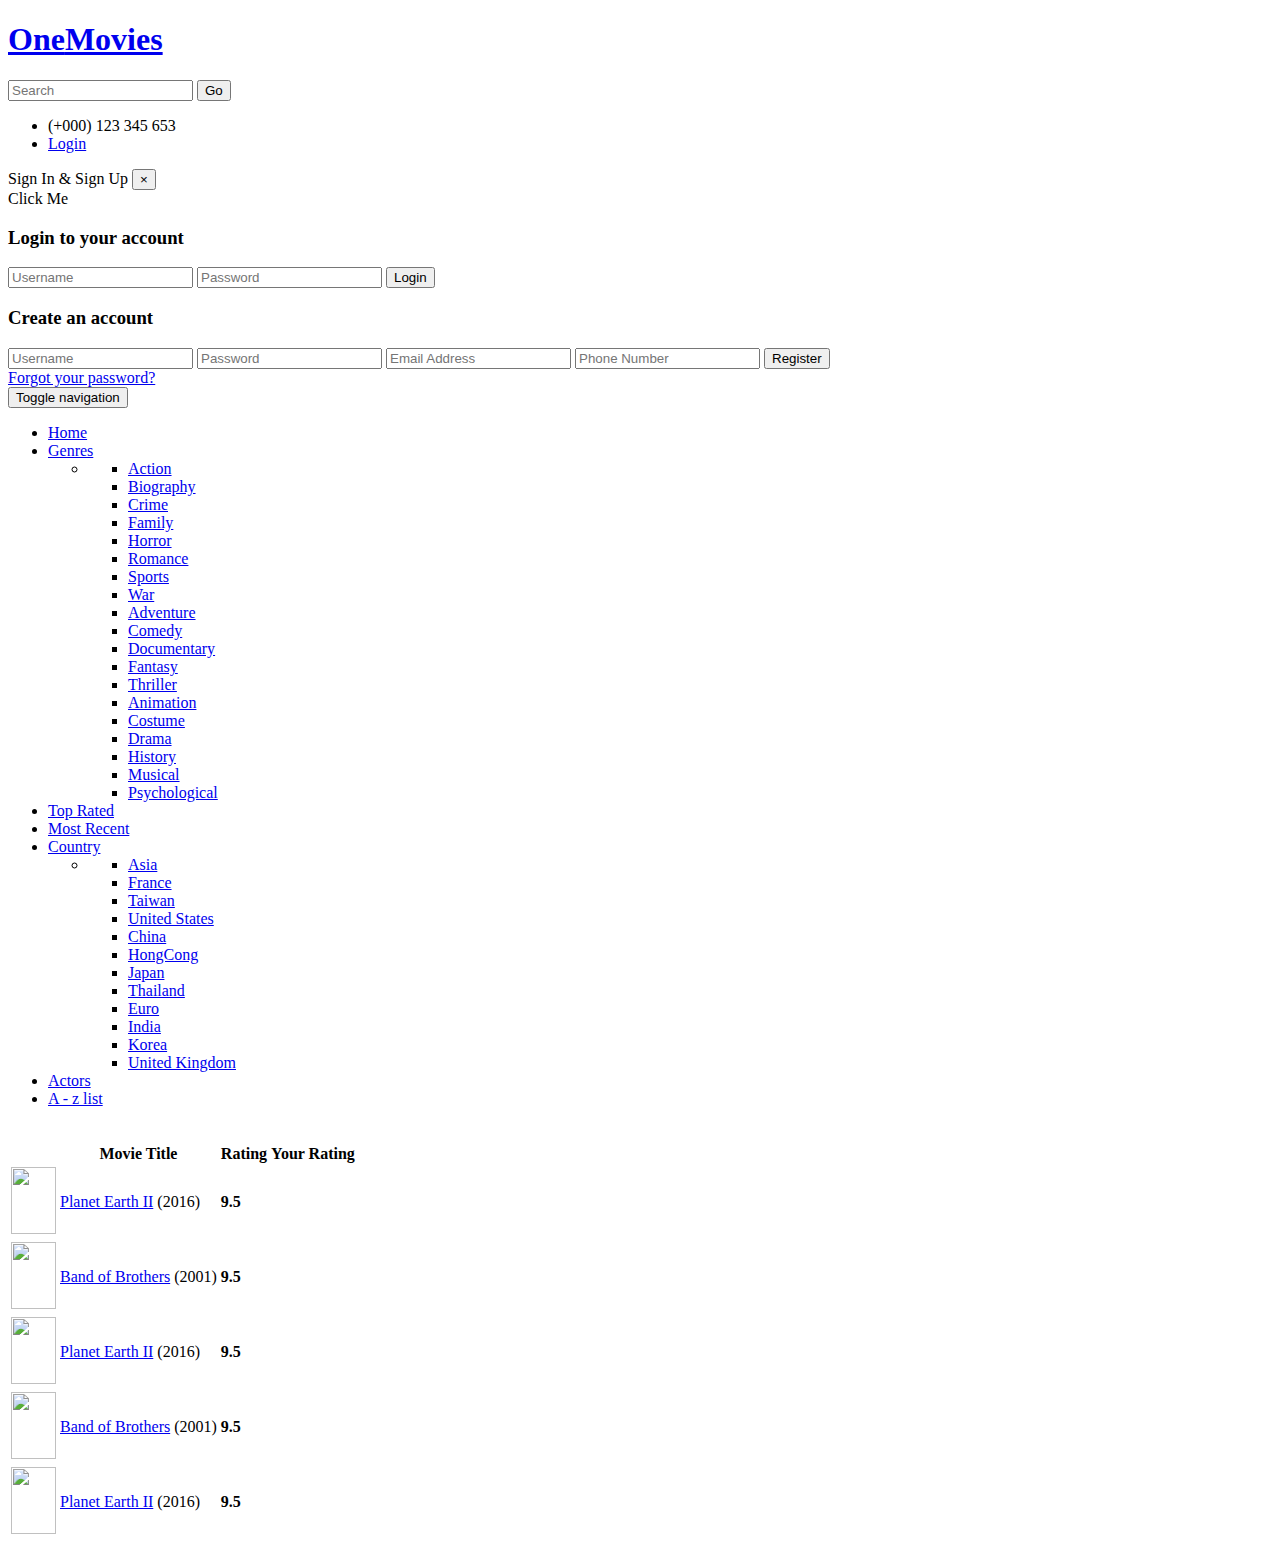
==== index.html @ 6ca75ee5 "Comment Section in Movie Info added" ====
<!DOCTYPE html>
<html lang="en">
<head>
	<title>Movies</title>

	<link href="css/bootstrap.css" rel="stylesheet" type="text/css" media="all" />
	<link href="css/style.css" rel="stylesheet" type="text/css" media="all" />
	<link rel="stylesheet" href="css/contactstyle.css" type="text/css" media="all" />
	<link rel="stylesheet" href="css/faqstyle.css" type="text/css" media="all" />
	<link rel="stylesheet" href="css/movielist.css" type="text/css" media="all" />
	<link href="css/single.css" rel='stylesheet' type='text/css' />
	<link href="css/medile.css" rel='stylesheet' type='text/css' />
	<!-- banner-slider -->
	<link href="css/jquery.slidey.min.css" rel="stylesheet">
	<!-- //banner-slider -->
	<!-- pop-up -->
	<link href="css/popuo-box.css" rel="stylesheet" type="text/css" media="all" />
	<!-- //pop-up -->
	<!-- font-awesome icons -->
	<link rel="stylesheet" href="css/font-awesome.min.css" />
	<!-- //font-awesome icons -->
	<!-- js -->
	<script type="text/javascript" src="js/jquery-2.1.4.min.js"></script>
	<!-- //js -->
	<!-- banner-bottom-plugin -->
	<link href="css/owl.carousel.css" rel="stylesheet" type="text/css" media="all">
	<script src="js/owl.carousel.js"></script>
	<script>
		$(document).ready(function() { 
			$("#owl-demo").owlCarousel({

		  autoPlay: 3000, //Set AutoPlay to 3 seconds

		  items : 5,
		  itemsDesktop : [640,4],
		  itemsDesktopSmall : [414,3]

		});

		}); 
	</script> 
	<!-- //banner-bottom-plugin -->
	<link href='//fonts.googleapis.com/css?family=Roboto+Condensed:400,700italic,700,400italic,300italic,300' rel='stylesheet' type='text/css'>
	<!-- start-smoth-scrolling -->
	<script type="text/javascript" src="js/move-top.js"></script>
	<script type="text/javascript" src="js/easing.js"></script>
	<script type="text/javascript">
		jQuery(document).ready(function($) {
			$(".scroll").click(function(event){		
				event.preventDefault();
				$('html,body').animate({scrollTop:$(this.hash).offset().top},1000);
			});
		});
	</script>
	<!-- start-smoth-scrolling -->
</head>

<body>
	<!-- header -->
	<div class="header">
		<div class="container">
			<div class="w3layouts_logo">
				<a href="index.html"><h1>One<span>Movies</span></h1></a>
			</div>
			<div class="w3_search">
				<form action="#" method="post">
					<input type="text" name="Search" placeholder="Search" required="">
					<input type="submit" value="Go">
				</form>
			</div>
			<div class="w3l_sign_in_register">
				<ul>
					<li><i class="fa fa-phone" aria-hidden="true"></i> (+000) 123 345 653</li>
					<li><a href="#" data-toggle="modal" data-target="#myModal">Login</a></li>
				</ul>
			</div>
			<div class="clearfix"> </div>
		</div>
	</div>
	<!-- //header -->
	<!-- bootstrap-pop-up -->
	<div class="modal video-modal fade" id="myModal" tabindex="-1" role="dialog" aria-labelledby="myModal">
		<div class="modal-dialog" role="document">
			<div class="modal-content">
				<div class="modal-header">
					Sign In & Sign Up
					<button type="button" class="close" data-dismiss="modal" aria-label="Close"><span aria-hidden="true">&times;</span></button>						
				</div>
				<section>
					<div class="modal-body">
						<div class="w3_login_module">
							<div class="module form-module">
								<div class="toggle"><i class="fa fa-times fa-pencil"></i>
									<div class="tooltip">Click Me</div>
								</div>
								<div class="form">
									<h3>Login to your account</h3>
									<form action="#" method="post">
										<input type="text" name="Username" placeholder="Username" required="">
										<input type="password" name="Password" placeholder="Password" required="">
										<input type="submit" value="Login">
									</form>
								</div>
								<div class="form">
									<h3>Create an account</h3>
									<form action="#" method="post">
										<input type="text" name="Username" placeholder="Username" required="">
										<input type="password" name="Password" placeholder="Password" required="">
										<input type="email" name="Email" placeholder="Email Address" required="">
										<input type="text" name="Phone" placeholder="Phone Number" required="">
										<input type="submit" value="Register">
									</form>
								</div>
								<div class="cta"><a href="#">Forgot your password?</a></div>
							</div>
						</div>
					</div>
				</section>
			</div>
		</div>
	</div>
	<script>
		$('.toggle').click(function(){
		  // Switches the Icon
		  $(this).children('i').toggleClass('fa-pencil');
		  // Switches the forms  
		  $('.form').animate({
		  	height: "toggle",
		  	'padding-top': 'toggle',
		  	'padding-bottom': 'toggle',
		  	opacity: "toggle"
		  }, "slow");
		});
	</script>
	<!-- //bootstrap-pop-up -->
	<!-- nav -->
	<div class="movies_nav">
		<div class="container">
			<nav class="navbar navbar-default">
				<div class="navbar-header navbar-left">
					<button type="button" class="navbar-toggle collapsed" data-toggle="collapse" data-target="#bs-example-navbar-collapse-1">
						<span class="sr-only">Toggle navigation</span>
						<span class="icon-bar"></span>
						<span class="icon-bar"></span>
						<span class="icon-bar"></span>
					</button>
				</div>
				<!-- Collect the nav links, forms, and other content for toggling -->
				<div class="collapse navbar-collapse navbar-right" id="bs-example-navbar-collapse-1">
					<nav>
						<ul class="nav navbar-nav">
							<li class="active"><a href="index.html">Home</a></li>
							<li class="dropdown">
								<a href="#" class="dropdown-toggle" data-toggle="dropdown">Genres <b class="caret"></b></a>
								<ul class="dropdown-menu multi-column columns-3">
									<li>
										<div class="col-sm-4">
											<ul class="multi-column-dropdown">
												<li><a href="genres.html">Action</a></li>
												<li><a href="genres.html">Biography</a></li>
												<li><a href="genres.html">Crime</a></li>
												<li><a href="genres.html">Family</a></li>
												<li><a href="horror.html">Horror</a></li>
												<li><a href="genres.html">Romance</a></li>
												<li><a href="genres.html">Sports</a></li>
												<li><a href="genres.html">War</a></li>
											</ul>
										</div>
										<div class="col-sm-4">
											<ul class="multi-column-dropdown">
												<li><a href="genres.html">Adventure</a></li>
												<li><a href="comedy.html">Comedy</a></li>
												<li><a href="genres.html">Documentary</a></li>
												<li><a href="genres.html">Fantasy</a></li>
												<li><a href="genres.html">Thriller</a></li>
											</ul>
										</div>
										<div class="col-sm-4">
											<ul class="multi-column-dropdown">
												<li><a href="genres.html">Animation</a></li>
												<li><a href="genres.html">Costume</a></li>
												<li><a href="genres.html">Drama</a></li>
												<li><a href="genres.html">History</a></li>
												<li><a href="genres.html">Musical</a></li>
												<li><a href="genres.html">Psychological</a></li>
											</ul>
										</div>
										<div class="clearfix"></div>
									</li>
								</ul>
							</li>
							<li><a href="series.html">Top Rated</a></li>
							<li><a href="news.html">Most Recent</a></li>
							<li class="dropdown">
								<a href="#" class="dropdown-toggle" data-toggle="dropdown">Country <b class="caret"></b></a>
								<ul class="dropdown-menu multi-column columns-3">
									<li>
										<div class="col-sm-4">
											<ul class="multi-column-dropdown">
												<li><a href="genres.html">Asia</a></li>
												<li><a href="genres.html">France</a></li>
												<li><a href="genres.html">Taiwan</a></li>
												<li><a href="genres.html">United States</a></li>
											</ul>
										</div>
										<div class="col-sm-4">
											<ul class="multi-column-dropdown">
												<li><a href="genres.html">China</a></li>
												<li><a href="genres.html">HongCong</a></li>
												<li><a href="genres.html">Japan</a></li>
												<li><a href="genres.html">Thailand</a></li>
											</ul>
										</div>
										<div class="col-sm-4">
											<ul class="multi-column-dropdown">
												<li><a href="genres.html">Euro</a></li>
												<li><a href="genres.html">India</a></li>
												<li><a href="genres.html">Korea</a></li>
												<li><a href="genres.html">United Kingdom</a></li>
											</ul>
										</div>
										<div class="clearfix"></div>
									</li>
								</ul>
							</li>
							<li><a href="short-codes.html">Actors</a></li>
							<li><a href="list.html">A - z list</a></li>
						</ul>
					</nav>
				</div>
			</nav>	
		</div>
	</div>
	<!-- //nav -->

	<!-- MOVIE LIST -->
	<div id="DIV_1">
		<br id="BR_14" />
		<table id="TABLE_15">
			<colgroup id="COLGROUP_16">
				<col id="COL_17" />
				<col id="COL_18" />
				<col id="COL_19" />
				<col id="COL_20" />
				<col id="COL_21" />
			</colgroup>
			<thead id="THEAD_22">
				<tr id="TR_23">
					<th id="TH_24">
					</th>
					<th id="TH_25">
						Movie Title
					</th>
					<th id="TH_26">
						Rating
					</th>
					<th id="TH_27">
						Your Rating
					</th>
					<th id="TH_28">
					</th>
				</tr>
			</thead>
			<tbody id="TBODY_29">

				<tr id="TR_30">
					<td id="TD_31">
						<span id="SPAN_32"></span><span id="SPAN_33"></span><span id="SPAN_34"></span><span id="SPAN_35"></span><span id="SPAN_36"></span> <a href="/title/tt5491994/?pf_rd_m=A2FGELUUNOQJNL&amp;pf_rd_p=12230b0e-0e00-43ed-9e59-8d5353703cce&amp;pf_rd_r=PDZ0DG8SQ8B0MRK3H9D1&amp;pf_rd_s=center-1&amp;pf_rd_t=15506&amp;pf_rd_i=toptv&amp;ref_=chttvtp_tt_1" id="A_37"><img src="https://m.media-amazon.com/images/M/MV5BZWYxODViMGYtMGE2ZC00ZGQ3LThhMWUtYTVkNGE3OWU4NWRkL2ltYWdlL2ltYWdlXkEyXkFqcGdeQXVyMjYwNDA2MDE@._V1_UX45_CR0,0,45,67_AL_.jpg" width="45" height="67" id="IMG_38" alt='' /></a>
					</td>
					<td id="TD_39">
						 <a href="movieinfo.html" title="David Attenborough" id="A_40">Planet Earth II</a> <span id="SPAN_41">(2016)</span>
					</td>
					<td id="TD_42">
						<strong id="STRONG_43">9.5</strong>
					</td>

					<td id="TD_66">
						<div id="DIV_67">
							<div id="DIV_68">
							</div>
						</div>
					</td>
				</tr>

				<tr id="TR_69">
					<td id="TD_70">
						<span id="SPAN_71"></span><span id="SPAN_72"></span><span id="SPAN_73"></span><span id="SPAN_74"></span><span id="SPAN_75"></span> <a href="/title/tt0185906/?pf_rd_m=A2FGELUUNOQJNL&amp;pf_rd_p=12230b0e-0e00-43ed-9e59-8d5353703cce&amp;pf_rd_r=PDZ0DG8SQ8B0MRK3H9D1&amp;pf_rd_s=center-1&amp;pf_rd_t=15506&amp;pf_rd_i=toptv&amp;ref_=chttvtp_tt_2" id="A_76"><img src="https://m.media-amazon.com/images/M/MV5BMTI3ODc2ODc0M15BMl5BanBnXkFtZTYwMjgzNjc3._V1_UX45_CR0,0,45,67_AL_.jpg" width="45" height="67" id="IMG_77" alt='' /></a>
					</td>
					<td id="TD_78">
						 <a href="movieinfo.html" title="Scott Grimes, Damian Lewis" id="A_79">Band of Brothers</a> <span id="SPAN_80">(2001)</span>
					</td>
					<td id="TD_81">
						<strong id="STRONG_82">9.5</strong>
					</td>

					<td id="TD_105">
						<div id="DIV_106">
							<div id="DIV_107">
							</div>
						</div>
					</td>
				</tr>

				<tr id="TR_30">
					<td id="TD_31">
						<span id="SPAN_32"></span><span id="SPAN_33"></span><span id="SPAN_34"></span><span id="SPAN_35"></span><span id="SPAN_36"></span> <a href="/title/tt5491994/?pf_rd_m=A2FGELUUNOQJNL&amp;pf_rd_p=12230b0e-0e00-43ed-9e59-8d5353703cce&amp;pf_rd_r=PDZ0DG8SQ8B0MRK3H9D1&amp;pf_rd_s=center-1&amp;pf_rd_t=15506&amp;pf_rd_i=toptv&amp;ref_=chttvtp_tt_1" id="A_37"><img src="https://m.media-amazon.com/images/M/MV5BZWYxODViMGYtMGE2ZC00ZGQ3LThhMWUtYTVkNGE3OWU4NWRkL2ltYWdlL2ltYWdlXkEyXkFqcGdeQXVyMjYwNDA2MDE@._V1_UX45_CR0,0,45,67_AL_.jpg" width="45" height="67" id="IMG_38" alt='' /></a>
					</td>
					<td id="TD_39">
						 <a href="movieinfo.html" title="David Attenborough" id="A_40">Planet Earth II</a> <span id="SPAN_41">(2016)</span>
					</td>
					<td id="TD_42">
						<strong id="STRONG_43">9.5</strong>
					</td>

					<td id="TD_66">
						<div id="DIV_67">
							<div id="DIV_68">
							</div>
						</div>
					</td>
				</tr>

				<tr id="TR_69">
					<td id="TD_70">
						<span id="SPAN_71"></span><span id="SPAN_72"></span><span id="SPAN_73"></span><span id="SPAN_74"></span><span id="SPAN_75"></span> <a href="/title/tt0185906/?pf_rd_m=A2FGELUUNOQJNL&amp;pf_rd_p=12230b0e-0e00-43ed-9e59-8d5353703cce&amp;pf_rd_r=PDZ0DG8SQ8B0MRK3H9D1&amp;pf_rd_s=center-1&amp;pf_rd_t=15506&amp;pf_rd_i=toptv&amp;ref_=chttvtp_tt_2" id="A_76"><img src="https://m.media-amazon.com/images/M/MV5BMTI3ODc2ODc0M15BMl5BanBnXkFtZTYwMjgzNjc3._V1_UX45_CR0,0,45,67_AL_.jpg" width="45" height="67" id="IMG_77" alt='' /></a>
					</td>
					<td id="TD_78">
						 <a href="movieinfo.html" title="Scott Grimes, Damian Lewis" id="A_79">Band of Brothers</a> <span id="SPAN_80">(2001)</span>
					</td>
					<td id="TD_81">
						<strong id="STRONG_82">9.5</strong>
					</td>

					<td id="TD_105">
						<div id="DIV_106">
							<div id="DIV_107">
							</div>
						</div>
					</td>
				</tr>

				<tr id="TR_30">
					<td id="TD_31">
						<span id="SPAN_32"></span><span id="SPAN_33"></span><span id="SPAN_34"></span><span id="SPAN_35"></span><span id="SPAN_36"></span> <a href="/title/tt5491994/?pf_rd_m=A2FGELUUNOQJNL&amp;pf_rd_p=12230b0e-0e00-43ed-9e59-8d5353703cce&amp;pf_rd_r=PDZ0DG8SQ8B0MRK3H9D1&amp;pf_rd_s=center-1&amp;pf_rd_t=15506&amp;pf_rd_i=toptv&amp;ref_=chttvtp_tt_1" id="A_37"><img src="https://m.media-amazon.com/images/M/MV5BZWYxODViMGYtMGE2ZC00ZGQ3LThhMWUtYTVkNGE3OWU4NWRkL2ltYWdlL2ltYWdlXkEyXkFqcGdeQXVyMjYwNDA2MDE@._V1_UX45_CR0,0,45,67_AL_.jpg" width="45" height="67" id="IMG_38" alt='' /></a>
					</td>
					<td id="TD_39">
						 <a href="/title/tt5491994/?pf_rd_m=A2FGELUUNOQJNL&amp;pf_rd_p=12230b0e-0e00-43ed-9e59-8d5353703cce&amp;pf_rd_r=PDZ0DG8SQ8B0MRK3H9D1&amp;pf_rd_s=center-1&amp;pf_rd_t=15506&amp;pf_rd_i=toptv&amp;ref_=chttvtp_tt_1" title="David Attenborough" id="A_40">Planet Earth II</a> <span id="SPAN_41">(2016)</span>
					</td>
					<td id="TD_42">
						<strong id="STRONG_43">9.5</strong>
					</td>

					<td id="TD_66">
						<div id="DIV_67">
							<div id="DIV_68">
							</div>
						</div>
					</td>
				</tr>
			</tbody>
		</table>
	</div>




	<!-- //MOVIE LIST -->




	<!-- Bootstrap Core JavaScript -->
	<script src="js/bootstrap.min.js"></script>
	<script>
		$(document).ready(function(){
			$(".dropdown").hover(            
				function() {
					$('.dropdown-menu', this).stop( true, true ).slideDown("fast");
					$(this).toggleClass('open');        
				},
				function() {
					$('.dropdown-menu', this).stop( true, true ).slideUp("fast");
					$(this).toggleClass('open');       
				}
				);
		});
	</script>
	<!-- //Bootstrap Core JavaScript -->
	<!-- here stars scrolling icon -->
	<script type="text/javascript">
		$(document).ready(function() {
			/*
				var defaults = {
				containerID: 'toTop', // fading element id
				containerHoverID: 'toTopHover', // fading element hover id
				scrollSpeed: 1200,
				easingType: 'linear' 
				};
				*/

				$().UItoTop({ easingType: 'easeOutQuart' });

			});
		</script>
		<!-- //here ends scrolling icon -->
	</body>
	</html>
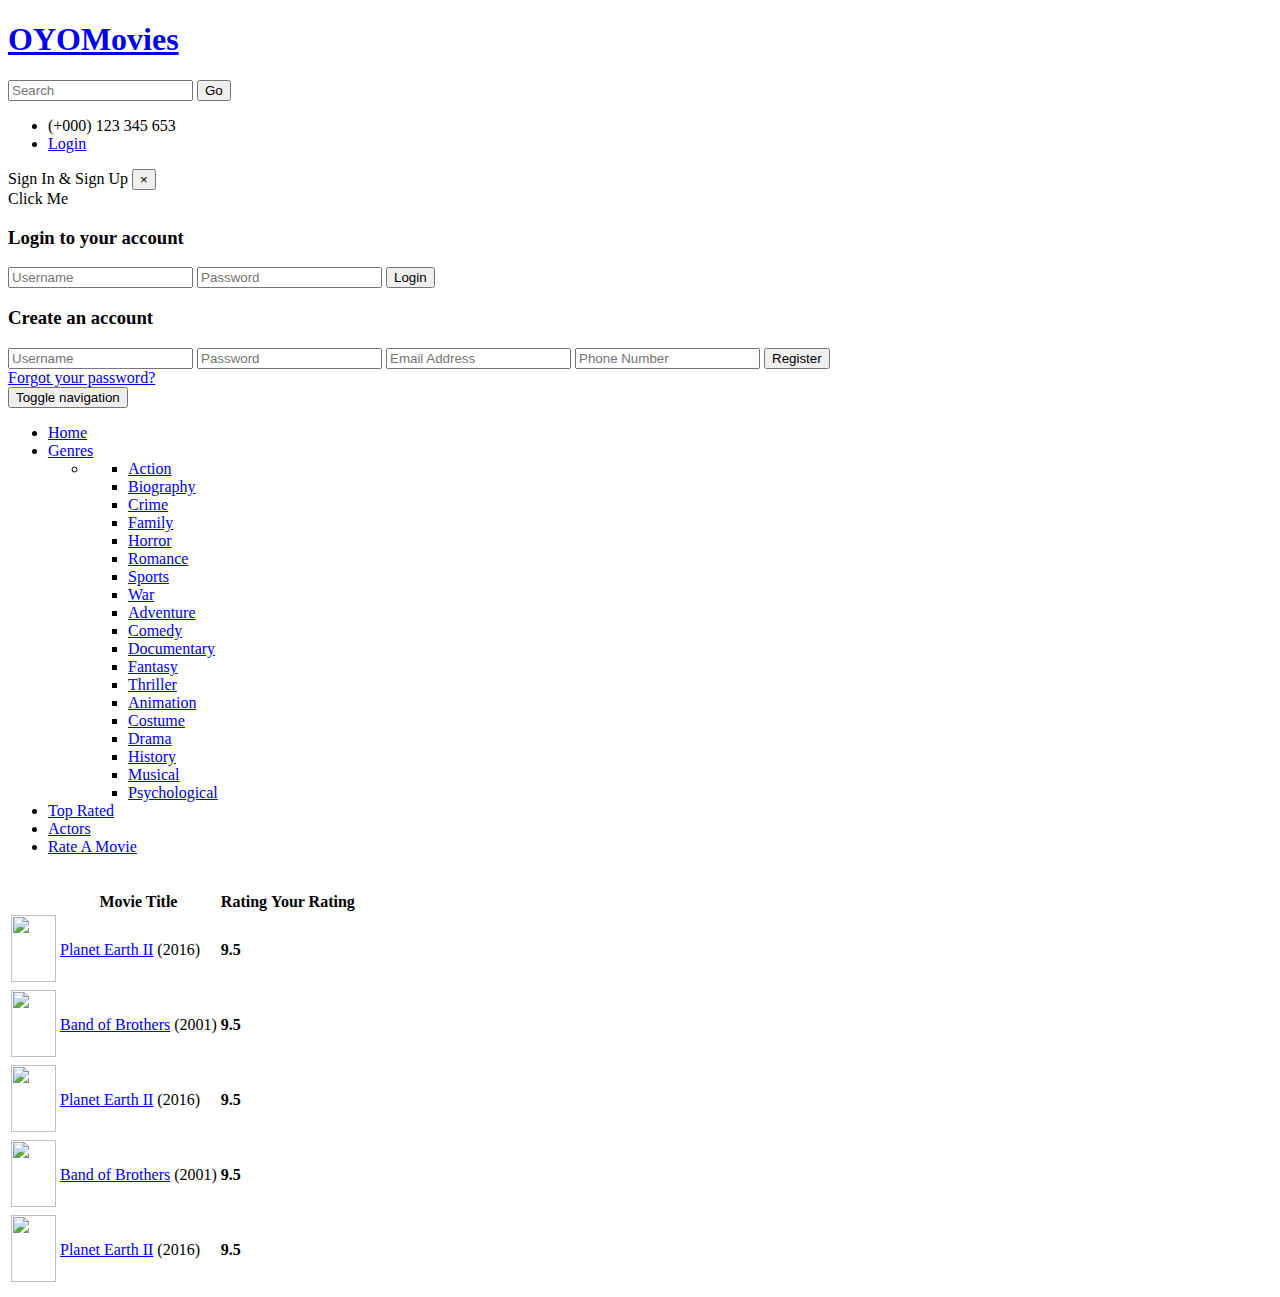
==== commit 6eba5bdf: "Fixed incorrect link for top movies in genre.php" ====
--- a/index.html
+++ b/index.html
@@ -1,4 +1,4 @@
-
+<?php require_once("C:\Users\omars_000\Documents\Github\305_project\php\initialize.php"); ?>
 <!DOCTYPE html>
 <html lang="en">
 <head>
@@ -61,10 +61,10 @@
 	<div class="header">
 		<div class="container">
 			<div class="w3layouts_logo">
-				<a href="index.html"><h1>One<span>Movies</span></h1></a>
+				<a href="index.html"><h1>OYO<span>Movies</span></h1></a>
 			</div>
 			<div class="w3_search">
-				<form action="#" method="post">
+				<form action="action.php" method="post">
 					<input type="text" name="Search" placeholder="Search" required="">
 					<input type="submit" value="Go">
 				</form>
@@ -157,75 +157,42 @@
 									<li>
 										<div class="col-sm-4">
 											<ul class="multi-column-dropdown">
-												<li><a href="genres.html">Action</a></li>
-												<li><a href="genres.html">Biography</a></li>
-												<li><a href="genres.html">Crime</a></li>
-												<li><a href="genres.html">Family</a></li>
-												<li><a href="horror.html">Horror</a></li>
-												<li><a href="genres.html">Romance</a></li>
-												<li><a href="genres.html">Sports</a></li>
-												<li><a href="genres.html">War</a></li>
+												<li><a href="genres.php?genre=Action">Action</a></li>
+												<li><a href="genres.php?genre=Biography">Biography</a></li>
+												<li><a href="genres.php?genre=Crime">Crime</a></li>
+												<li><a href="genres.php?genre=Family">Family</a></li>
+												<li><a href="genres.php?genre=Horror">Horror</a></li>
+												<li><a href="genres.php?genre=Romance">Romance</a></li>
+												<li><a href="genres.php?genre=Sports">Sports</a></li>
+												<li><a href="genres.php?genre=War">War</a></li>
 											</ul>
 										</div>
 										<div class="col-sm-4">
 											<ul class="multi-column-dropdown">
-												<li><a href="genres.html">Adventure</a></li>
-												<li><a href="comedy.html">Comedy</a></li>
-												<li><a href="genres.html">Documentary</a></li>
-												<li><a href="genres.html">Fantasy</a></li>
-												<li><a href="genres.html">Thriller</a></li>
+												<li><a href="genres.php?genre=Adventure">Adventure</a></li>
+												<li><a href="genres.php?genre=Comedy">Comedy</a></li>
+												<li><a href="genres.php?genre=Documentary">Documentary</a></li>
+												<li><a href="genres.php?genre=Fantasy">Fantasy</a></li>
+												<li><a href="genres.php?genre=Thriller">Thriller</a></li>
 											</ul>
 										</div>
 										<div class="col-sm-4">
 											<ul class="multi-column-dropdown">
-												<li><a href="genres.html">Animation</a></li>
-												<li><a href="genres.html">Costume</a></li>
-												<li><a href="genres.html">Drama</a></li>
-												<li><a href="genres.html">History</a></li>
-												<li><a href="genres.html">Musical</a></li>
-												<li><a href="genres.html">Psychological</a></li>
+												<li><a href="genres.php?genre=Animation">Animation</a></li>
+												<li><a href="genres.php?genre=Costume">Costume</a></li>
+												<li><a href="genres.php?genre=Drama">Drama</a></li>
+												<li><a href="genres.php?genre=History">History</a></li>
+												<li><a href="genres.php?genre=Musical">Musical</a></li>
+												<li><a href="genres.php?genre=Psychological">Psychological</a></li>
 											</ul>
 										</div>
 										<div class="clearfix"></div>
 									</li>
 								</ul>
 							</li>
-							<li><a href="series.html">Top Rated</a></li>
-							<li><a href="news.html">Most Recent</a></li>
-							<li class="dropdown">
-								<a href="#" class="dropdown-toggle" data-toggle="dropdown">Country <b class="caret"></b></a>
-								<ul class="dropdown-menu multi-column columns-3">
-									<li>
-										<div class="col-sm-4">
-											<ul class="multi-column-dropdown">
-												<li><a href="genres.html">Asia</a></li>
-												<li><a href="genres.html">France</a></li>
-												<li><a href="genres.html">Taiwan</a></li>
-												<li><a href="genres.html">United States</a></li>
-											</ul>
-										</div>
-										<div class="col-sm-4">
-											<ul class="multi-column-dropdown">
-												<li><a href="genres.html">China</a></li>
-												<li><a href="genres.html">HongCong</a></li>
-												<li><a href="genres.html">Japan</a></li>
-												<li><a href="genres.html">Thailand</a></li>
-											</ul>
-										</div>
-										<div class="col-sm-4">
-											<ul class="multi-column-dropdown">
-												<li><a href="genres.html">Euro</a></li>
-												<li><a href="genres.html">India</a></li>
-												<li><a href="genres.html">Korea</a></li>
-												<li><a href="genres.html">United Kingdom</a></li>
-											</ul>
-										</div>
-										<div class="clearfix"></div>
-									</li>
-								</ul>
-							</li>
-							<li><a href="short-codes.html">Actors</a></li>
-							<li><a href="list.html">A - z list</a></li>
+							<li><a href="top.php">Top Rated</a></li>
+							<li><a href="actors.php">Actors</a></li>
+							<li><a href="rate.php">Rate A Movie</a></li>
 						</ul>
 					</nav>
 				</div>
@@ -262,6 +229,7 @@
 					</th>
 				</tr>
 			</thead>
+			
 			<tbody id="TBODY_29">
 
 				<tr id="TR_30">
